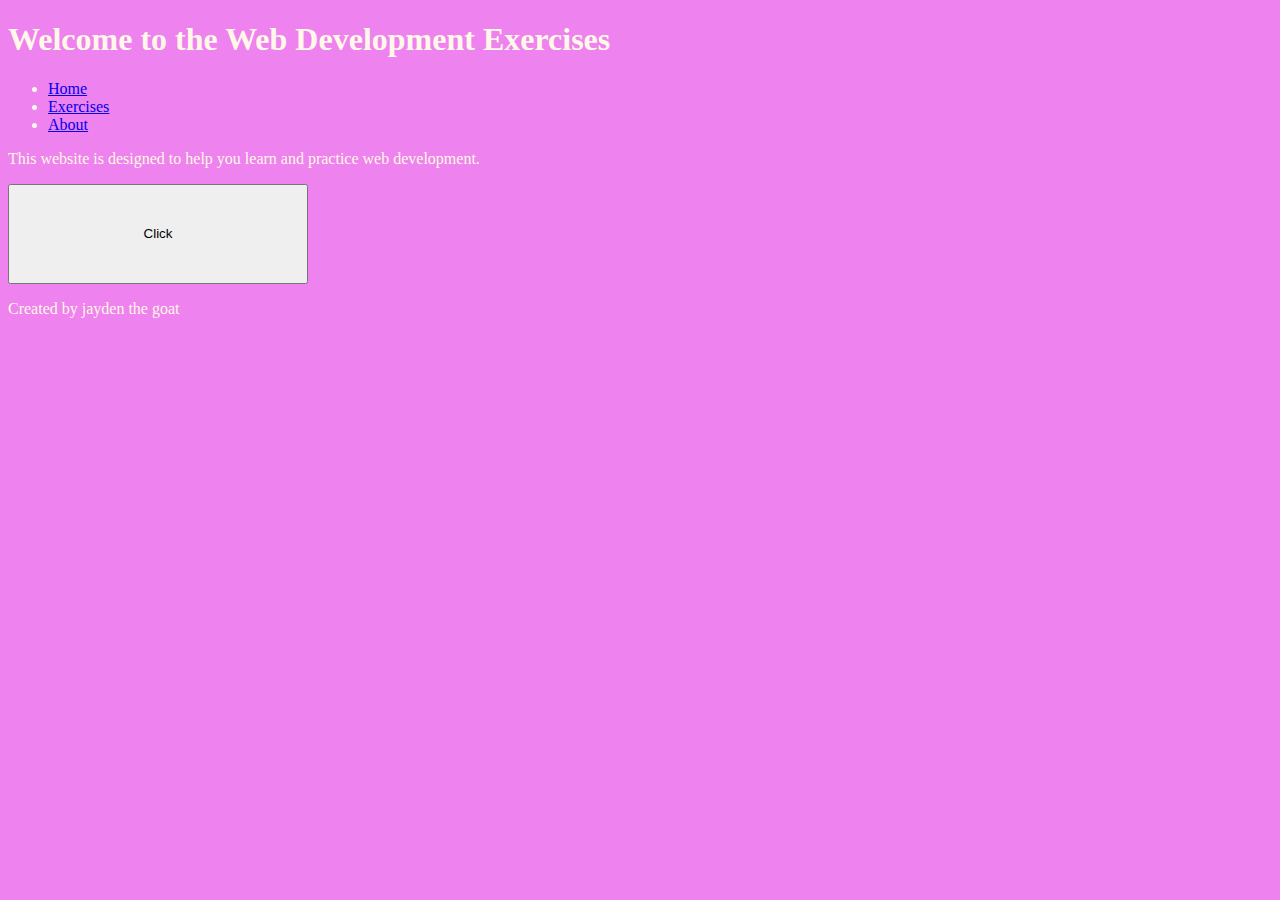
==== index.html @ 91f3ddb4 "Update index.html" ====
<!DOCTYPE html>
<html lang="en">
<head>
    <meta charset="UTF-8">
    <meta name="viewport" content="width=device-width, initial-scale=1.0">
    <title>Learn Web Development</title>
    <link rel="stylesheet" href="styles.css">
</head>
<body>
    <header>
        <h1>Welcome to the Web Development Exercises</h1>
    </header>
    <nav>
        <ul>
            <li><a href="index.html">Home</a></li>
            <li><a href="exercises.html">Exercises</a></li>
            <li><a href="about.html">About</a></li>
        </ul>
    </nav>
    <section>
        <p>This website is designed to help you learn and practice web development.</p>
        <button id="mybutton"> 
        Click
        </button>
    </section>
    <footer>
        <p>Created by jayden the goat</p>
    </footer>
    <script src="script.js"></script>
</body>
</html>
---- styles.css ----
body{
background-color:violet;
  color:#FFF8E8;
}
#mybutton{
color:#000;
  min-height:100px;
  min-width:300px;
}
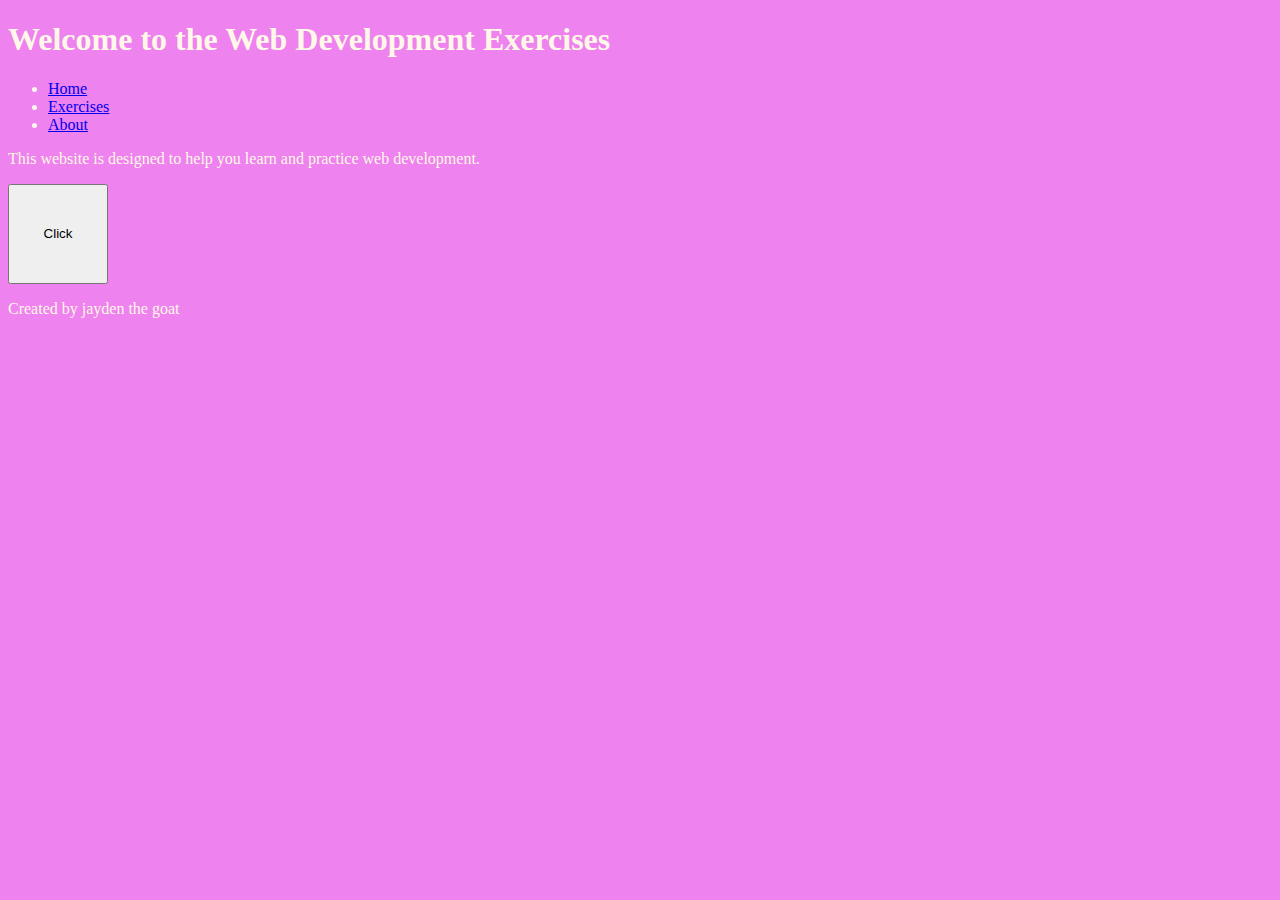
==== commit f917b15c: "Update index.html" ====
--- a/styles.css
+++ b/styles.css
@@ -5,5 +5,5 @@
 #mybutton{
 color:#000;
   min-height:100px;
-  min-width:300px;
+  min-width:100px;
 }
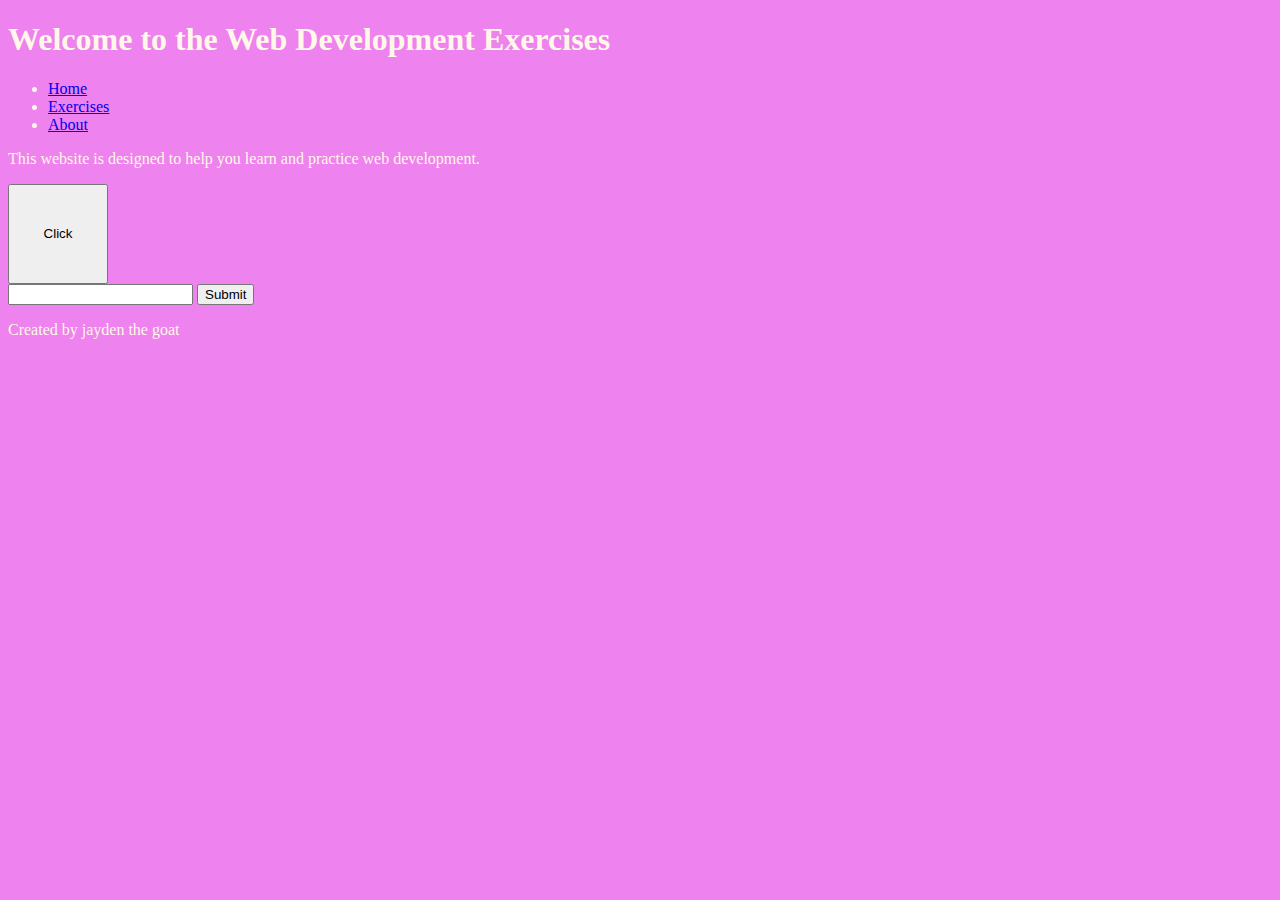
==== commit 1bfab9f5: "Update index.html" ====
--- a/index.html
+++ b/index.html
@@ -22,6 +22,10 @@
         <button id="mybutton"> 
         Click
         </button>
+        <form>
+            <input>
+            <input type="submit" "value">
+        </form>
     </section>
     <footer>
         <p>Created by jayden the goat</p>
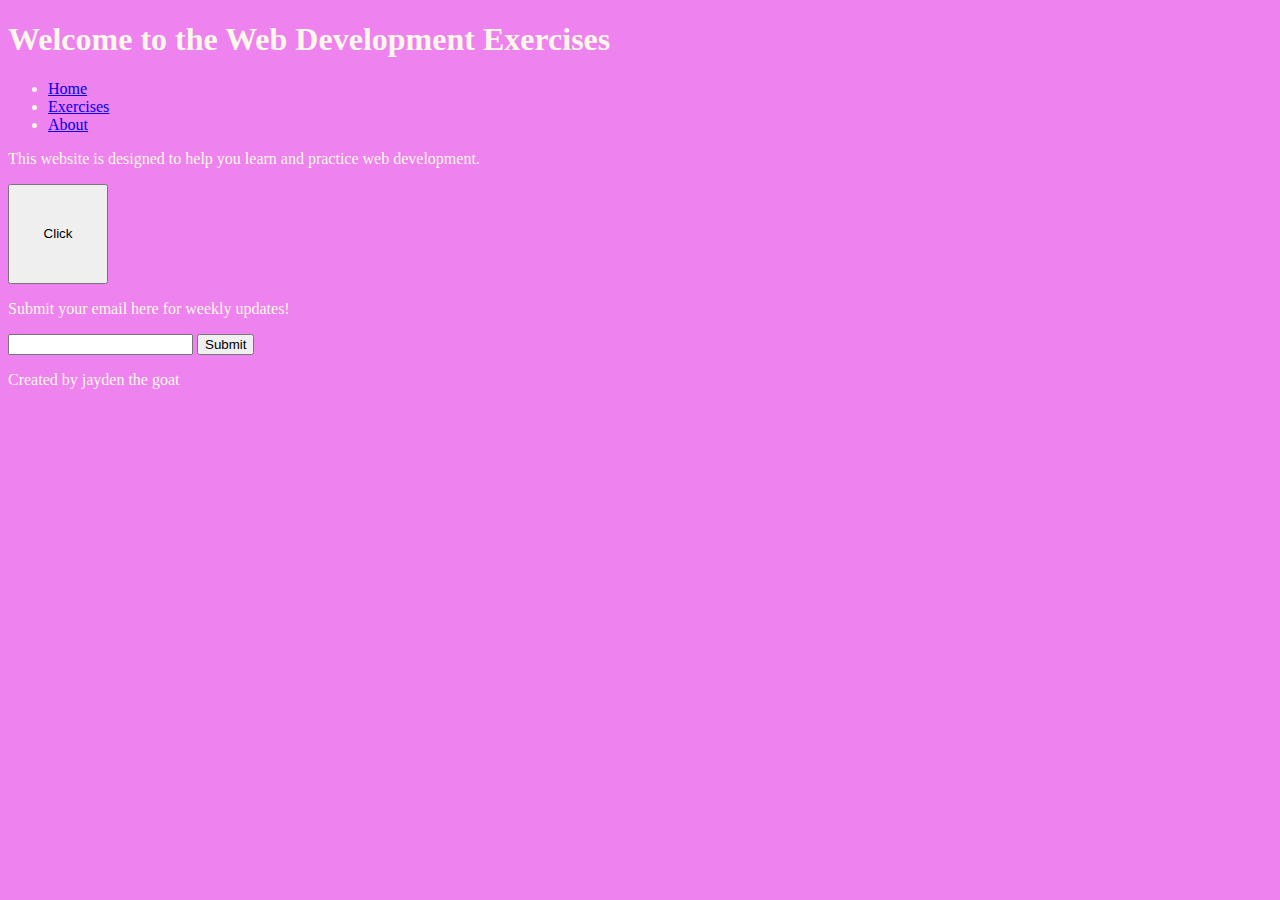
==== commit 680e4892: "Update index.html" ====
--- a/index.html
+++ b/index.html
@@ -23,6 +23,7 @@
         Click
         </button>
         <form>
+            <p>Submit your email here for weekly updates!</p>
             <input>
             <input type="submit" "value">
         </form>
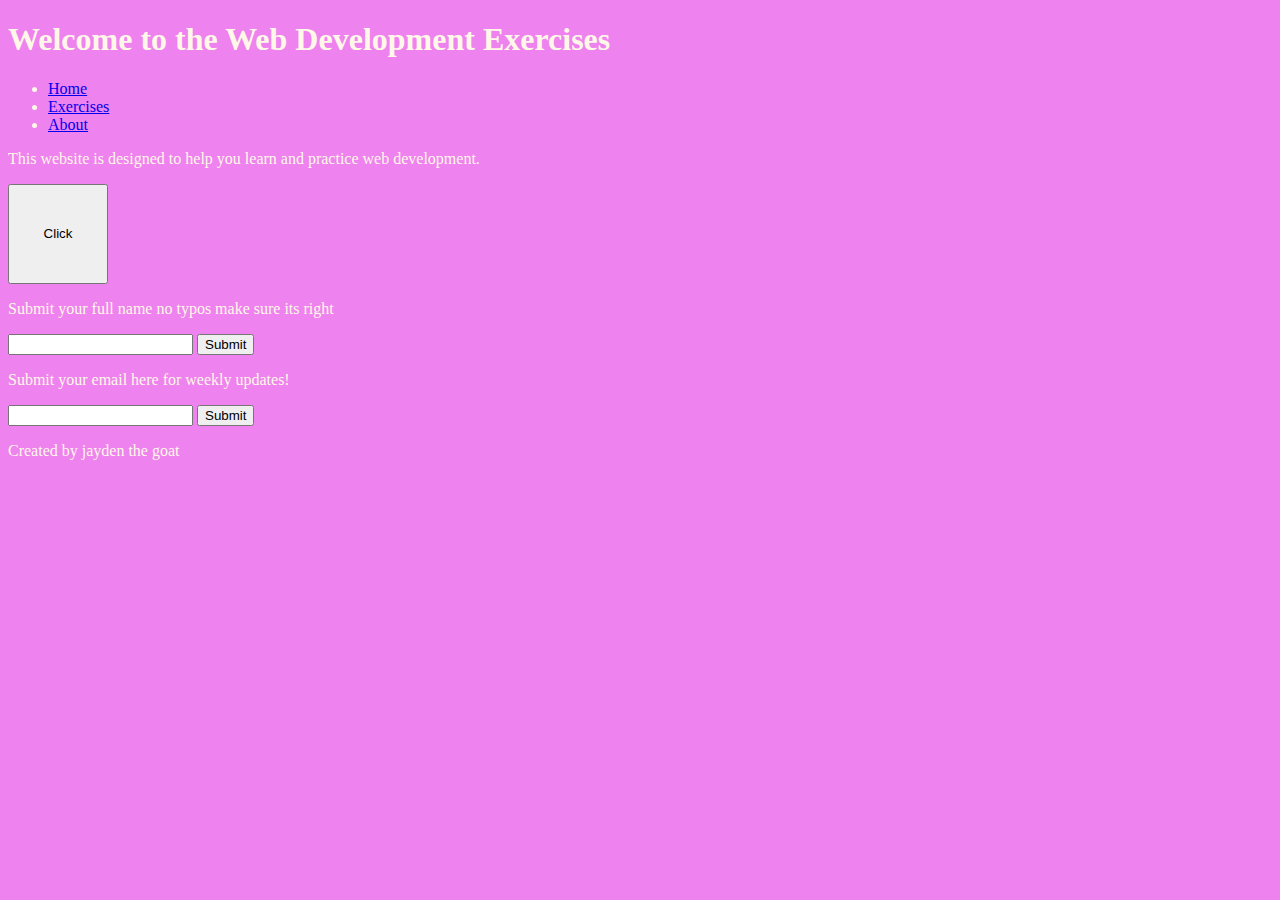
==== commit 5a2c1097: "Update index.html" ====
--- a/index.html
+++ b/index.html
@@ -23,6 +23,9 @@
         Click
         </button>
         <form>
+            <p>Submit your full name no typos make sure its right</p>
+            <input>
+            <input type="submit" "value">
             <p>Submit your email here for weekly updates!</p>
             <input>
             <input type="submit" "value">
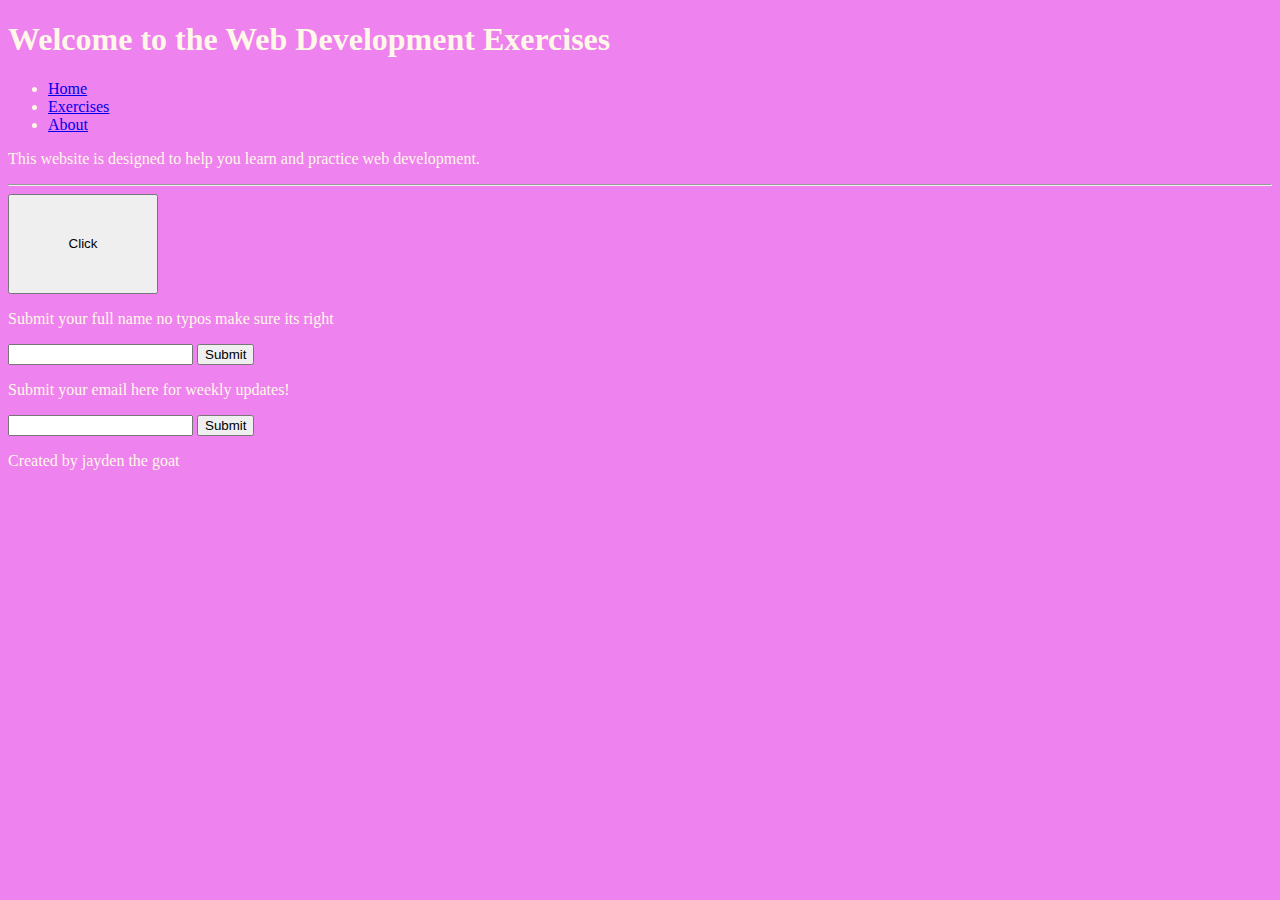
==== commit cc1b9f62: "Update index.html" ====
--- a/index.html
+++ b/index.html
@@ -19,6 +19,7 @@
     </nav>
     <section>
         <p>This website is designed to help you learn and practice web development.</p>
+        <hr>
         <button id="mybutton"> 
         Click
         </button>
--- a/styles.css
+++ b/styles.css
@@ -5,5 +5,5 @@
 #mybutton{
 color:#000;
   min-height:100px;
-  min-width:100px;
+  min-width:150px;
 }
